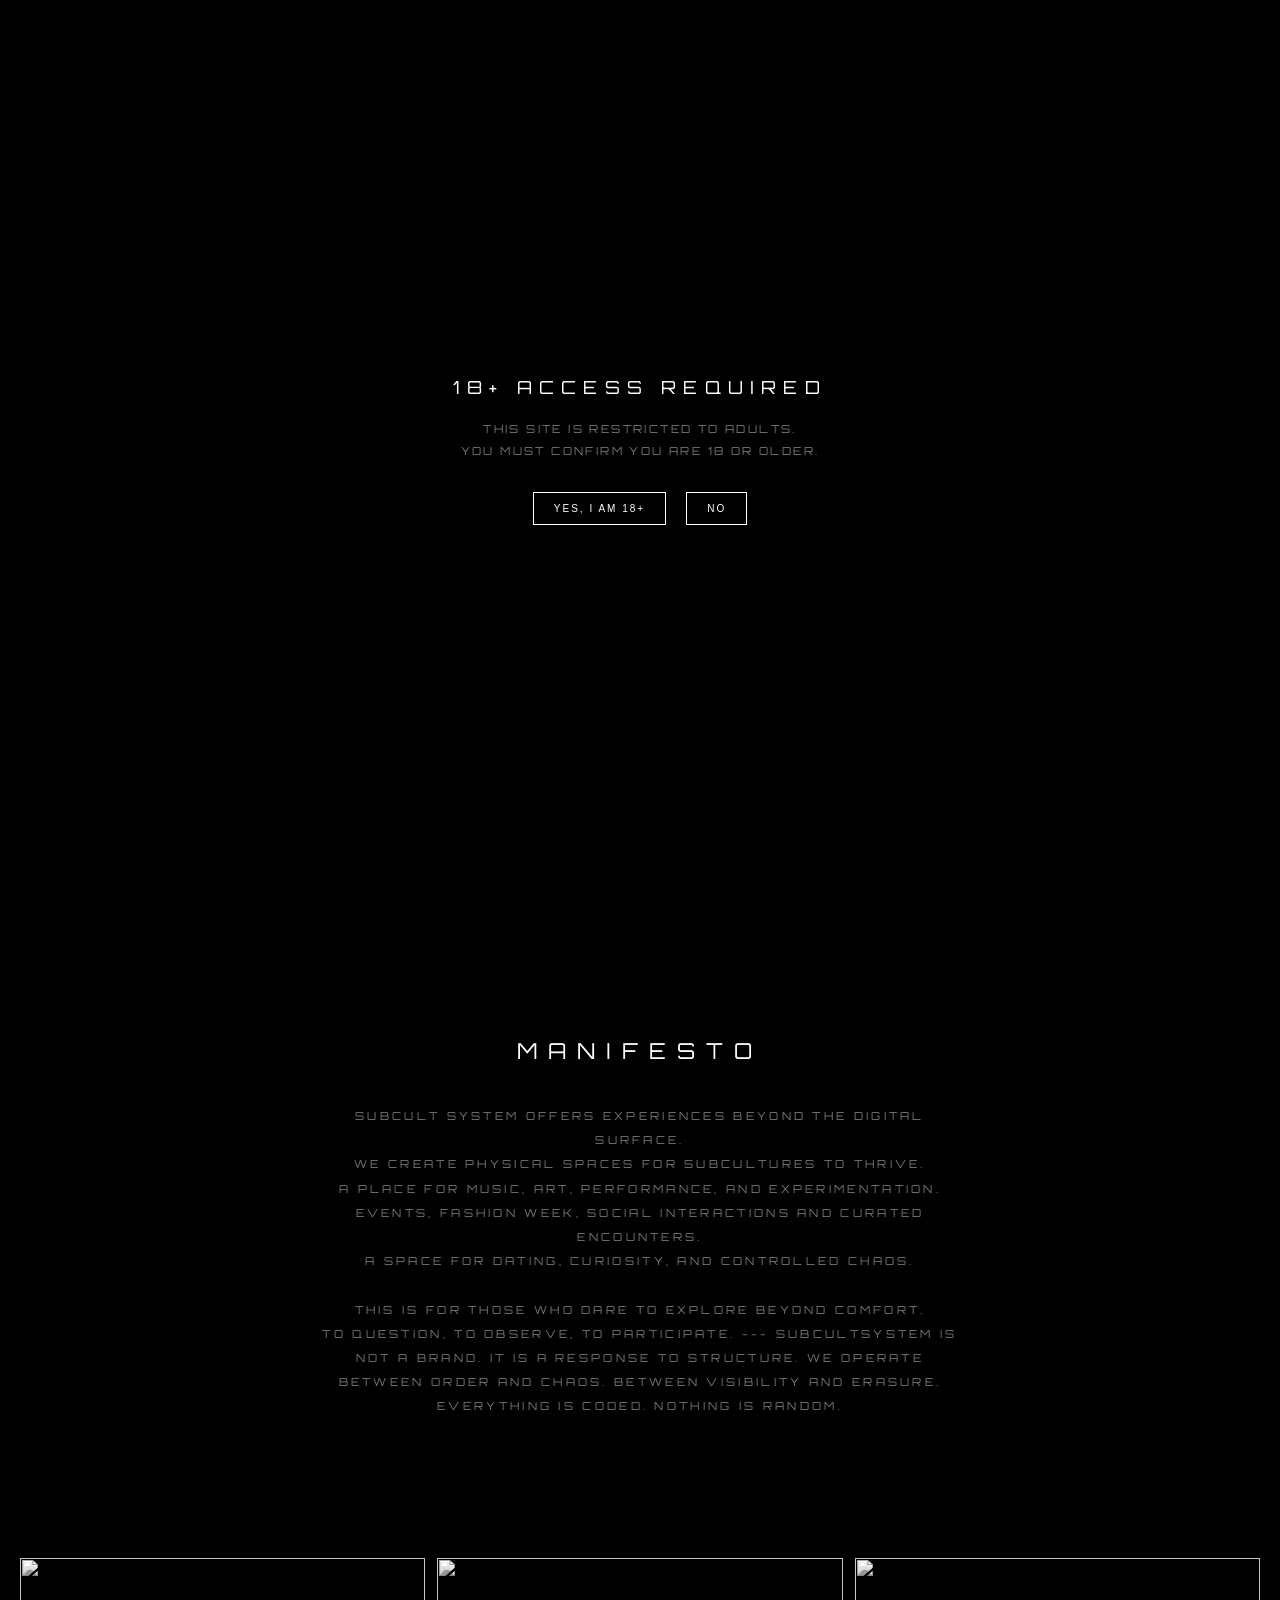
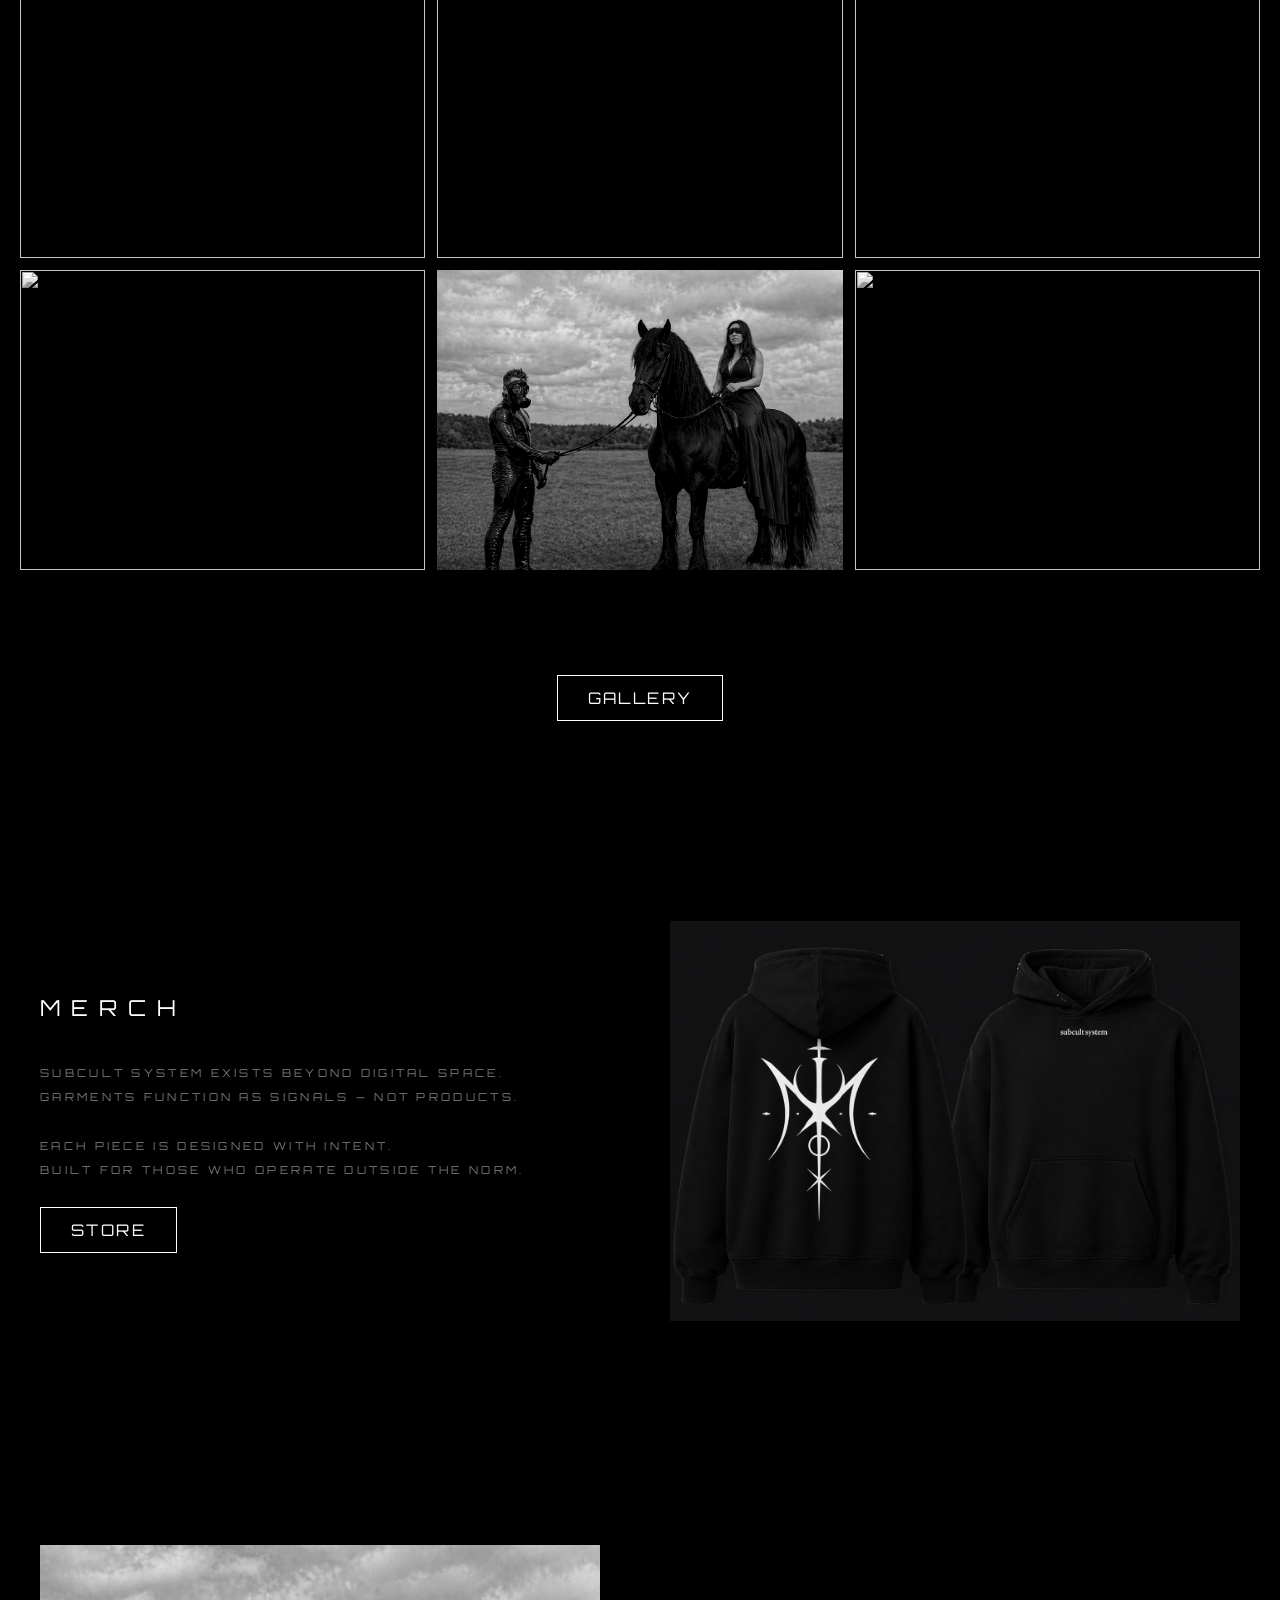
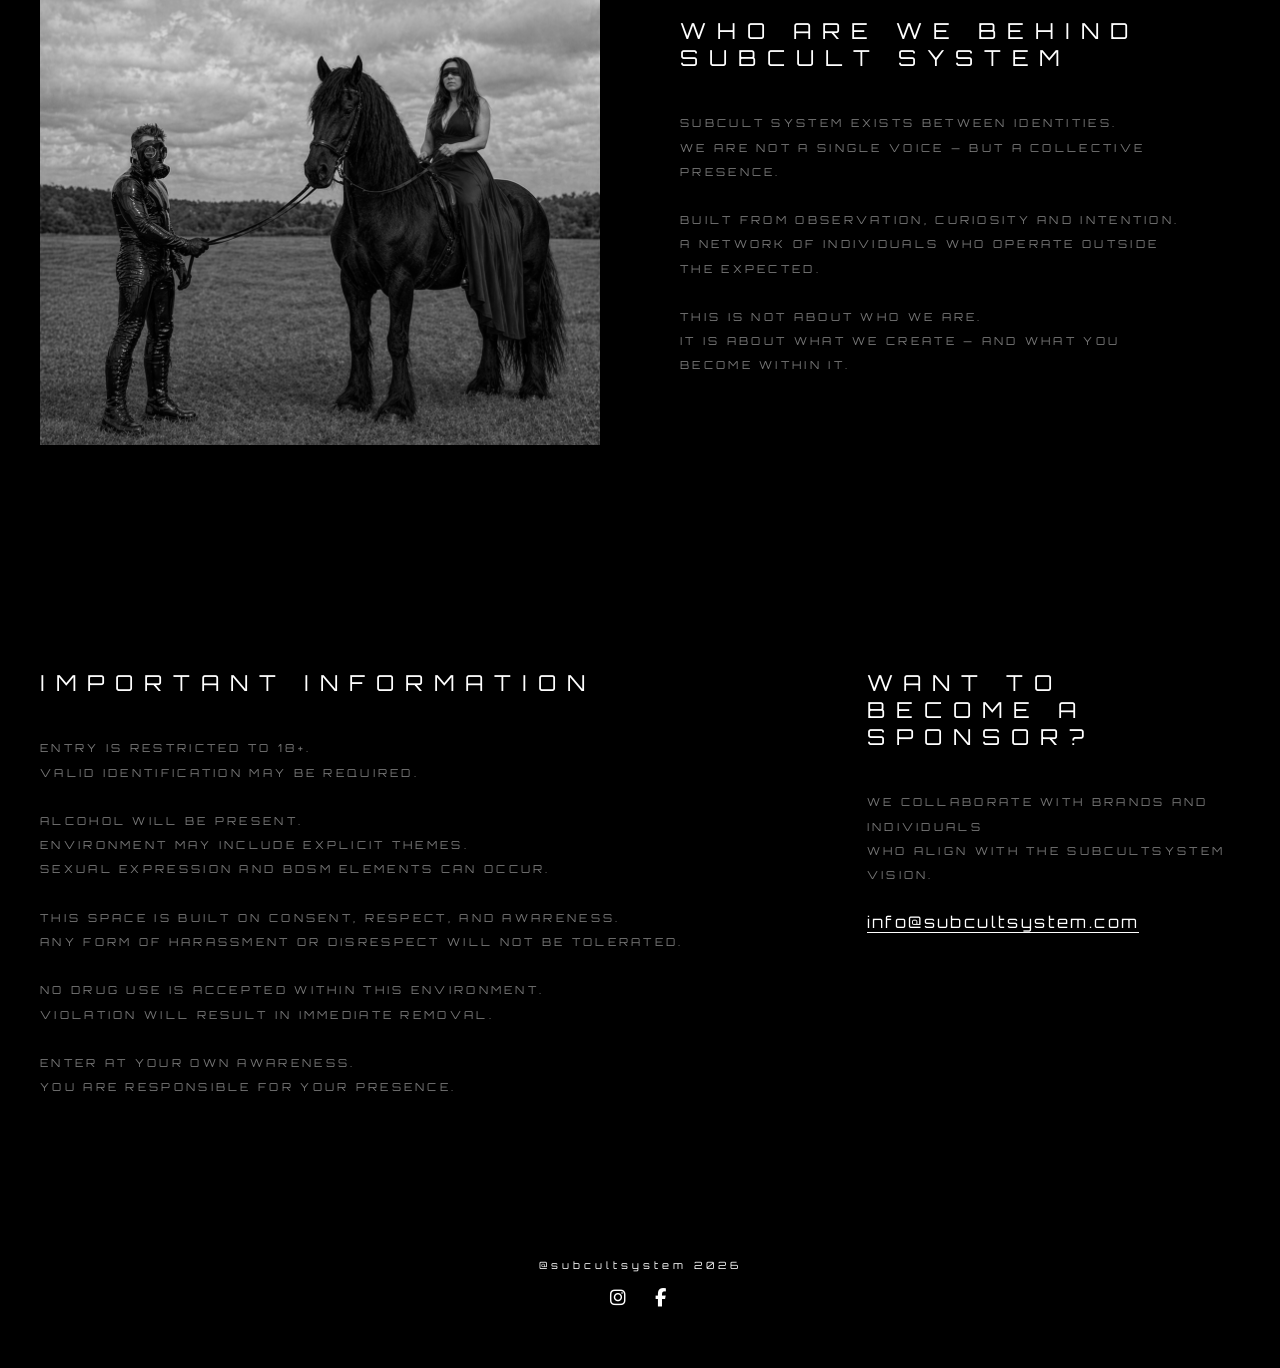
==== index.html @ 31791465 "ändring av knappar, lagt till join us formulär" ====
<!DOCTYPE html>
<html lang="sv">
<head>
    <meta charset="UTF-8">
    <meta name="viewport" content="width=device-width, initial-scale=1.0">
    <title>Subcult System</title>
    <link rel="stylesheet" href="style.css">
    <link href="https://fonts.googleapis.com/css2?family=Orbitron:wght@300;400;600&display=swap" rel="stylesheet">
    <link rel="stylesheet" href="https://cdnjs.cloudflare.com/ajax/libs/font-awesome/6.5.0/css/all.min.css">
</head>

<body>
<!-- AGE GATE -->
<div id="ageGate" class="age-gate">
    <div class="age-box">
        <h2>18+ ACCESS REQUIRED</h2>

        <p>
            THIS SITE IS RESTRICTED TO ADULTS.<br>
            YOU MUST CONFIRM YOU ARE 18 OR OLDER.
        </p>

        <div class="age-buttons">
            <button id="yesBtn">YES, I AM 18+</button>
            <button id="noBtn">NO</button>
        </div>
    </div>
</div>

<!-- BACKGROUND -->
<div class="grid-bg"></div>
<div class="noise"></div>
<div class="scanlines"></div>

<nav class="nav">
<a href="index.html" class="nav-left">SUBCULT SYSTEM</a>

    <div class="nav-right">
        <a href="calendar.html">CALENDAR</a>
        <a href="contact.html">CONTACT</a>
        <a href="joinus.html">JOIN US</a>
    </div>
</nav>

<!-- HERO -->
<section class="hero">
    <h1>SUBCULT SYSTEM</h1>
    <div class="line"></div>
    <p class="tagline">THE NORM IS THE SYSTEM</p>
</section>
    
<!-- GRID -->
<section class="grid">
    <div class="left">
        <div class="content">
            <h2>SUBCULT SYSTEM</h2>

            <p class="desc">
               WHAT IS SUBCULT SYSTEM?<br>
               SUBCULT SYSTEM IS AN INDEPENDENT SPACE BUILT FROM AN IDEA — NOT A BRAND.<br><br>

               IT STARTED AS A RESPONSE TO STRUCTURE, NORMS AND DIGITAL NOISE.<br>
               A PLACE FOR THOSE WHO SEE BEYOND THE SURFACE.<br><br>

               THIS SPACE IS FOR ANYONE WHO WANTS TO DISCOVER SOMETHING NEW,<br>
               FIND A COMMUNITY, OR EXPLORE WHO THEY ARE OUTSIDE THE SYSTEM.
            </p>
        </div>
    </div>
    <div class="right">
        <div class="content">

            <h2>SIGIL</h2>

            <div class="sigil">
                <img src="images/sigilram.png" alt="sigil">
            </div>

            <p class="desc">
                THE SIGIL REPRESENTS THE HIDDEN LAYER.<br>
                A MARK FOR THOSE WHO EXIST OUTSIDE<br>
                THE NORM AND BUILD ALTERNATE REALITIES.
            </p>

        </div>
    </div>
</section>

<!-- 🔥 MANIFESTO (FIXED) -->
<section class="manifesto">
    <div class="manifesto-content">

        <h2>MANIFESTO</h2>

        <p>
SUBCULT SYSTEM OFFERS EXPERIENCES BEYOND THE DIGITAL SURFACE.<br>
WE CREATE PHYSICAL SPACES FOR SUBCULTURES TO THRIVE.<br>
A PLACE FOR MUSIC, ART, PERFORMANCE, AND EXPERIMENTATION.<br>  
EVENTS, FASHION WEEK, SOCIAL INTERACTIONS AND CURATED ENCOUNTERS.<br> 
A SPACE FOR DATING, CURIOSITY, AND CONTROLLED CHAOS.<br> 
<br> 
THIS IS FOR THOSE WHO DARE TO EXPLORE BEYOND COMFORT.<br> 
TO QUESTION, TO OBSERVE, TO PARTICIPATE.

---

SUBCULTSYSTEM IS NOT A BRAND.
IT IS A RESPONSE TO STRUCTURE.

WE OPERATE BETWEEN ORDER AND CHAOS.
BETWEEN VISIBILITY AND ERASURE.
EVERYTHING IS CODED. NOTHING IS RANDOM.
        </p>

    </div>
</section>

<!-- 🔥 GALLERY (UNDER MANIFESTO) -->
<section class="gallery">
    <div class="img-box">
        <img src="images/rope.jpg" alt="">
    </div>

    <div class="img-box">
        <img src="images/redtunnel.jpg" alt="">
    </div>

    <div class="img-box">
        <img src="images/chain.jpg" alt="">
    </div>

        <div class="img-box">
        <img src="images/indoor.jpg" alt="">
    </div>

    <div class="img-box">
        <img src="images/horse.PNG" alt="">
    </div>

    <div class="img-box">
        <img src="images/hands.jpg" alt="">
    </div>
</section>

<div class="gallery-btn-wrapper">
    <a href="gallery.html" class="store-btn">GALLERY</a>
</div>

<section class="merch">
    <div class="merch-content">

        <!-- LEFT -->
        <div class="merch-text">
            <h2>MERCH</h2>

            <p>
                SUBCULT SYSTEM EXISTS BEYOND DIGITAL SPACE.<br>
                GARMENTS FUNCTION AS SIGNALS — NOT PRODUCTS.<br><br>

                EACH PIECE IS DESIGNED WITH INTENT.<br>
                BUILT FOR THOSE WHO OPERATE OUTSIDE THE NORM.
            </p>

            <a href="#" class="store-btn">STORE</a>
        </div>

        <!-- RIGHT -->
        <div class="merch-image">
            <img src="images/hoodie.png" alt="merch">
        </div>

    </div>
</section>

<section class="about">
    <div class="about-content">

        <!-- LEFT IMAGE -->
        <div class="about-image">
            <img src="images/horse.PNG" alt="about">
        </div>

        <!-- RIGHT TEXT -->
        <div class="about-text">
            <h2>WHO ARE WE BEHIND SUBCULT SYSTEM</h2>

            <p>
                SUBCULT SYSTEM EXISTS BETWEEN IDENTITIES.<br>
                WE ARE NOT A SINGLE VOICE — BUT A COLLECTIVE PRESENCE.<br><br>

                BUILT FROM OBSERVATION, CURIOSITY AND INTENTION.<br>
                A NETWORK OF INDIVIDUALS WHO OPERATE OUTSIDE THE EXPECTED.<br><br>

                THIS IS NOT ABOUT WHO WE ARE.<br>
                IT IS ABOUT WHAT WE CREATE — AND WHAT YOU BECOME WITHIN IT.
            </p>
        </div>

    </div>
</section>

<section class="info">
    <div class="info-wrapper">

        <!-- LEFT -->
        <div class="info-left">
            <h2>IMPORTANT INFORMATION</h2>

            <p>
                ENTRY IS RESTRICTED TO 18+.<br>
                VALID IDENTIFICATION MAY BE REQUIRED.<br><br>

                ALCOHOL WILL BE PRESENT.<br>
                ENVIRONMENT MAY INCLUDE EXPLICIT THEMES.<br>
                SEXUAL EXPRESSION AND BDSM ELEMENTS CAN OCCUR.<br><br>

                THIS SPACE IS BUILT ON CONSENT, RESPECT, AND AWARENESS.<br>
                ANY FORM OF HARASSMENT OR DISRESPECT WILL NOT BE TOLERATED.<br><br>

                NO DRUG USE IS ACCEPTED WITHIN THIS ENVIRONMENT.<br>
                VIOLATION WILL RESULT IN IMMEDIATE REMOVAL.<br><br>

                ENTER AT YOUR OWN AWARENESS.<br>
                YOU ARE RESPONSIBLE FOR YOUR PRESENCE.
            </p>
        </div>

        <!-- RIGHT -->
        <div class="info-right">
            <h2>WANT TO BECOME A SPONSOR?</h2>

            <p>
                WE COLLABORATE WITH BRANDS AND INDIVIDUALS<br>
                WHO ALIGN WITH THE SUBCULTSYSTEM VISION.
            </p>

            <a href="mailto:info@subcultsystem.com" class="sponsor-mail">
                info@subcultsystem.com
            </a>
        </div>

    </div>
</section>

<footer class="footer">
    <p>@subcultsystem 2026</p>

    <div class="socials">
        <a href="#" target="_blank">
            <i class="fab fa-instagram"></i>
        </a>
        <a href="#" target="_blank">
            <i class="fab fa-facebook-f"></i>
        </a>
    </div>
</footer>

<script src="script.js"></script>
</body>
</html>
---- style.css ----
* {
    margin: 0;
    padding: 0;
    box-sizing: border-box;
}

body {
    background: #000;
    color: #fff;
    font-family: 'Orbitron', sans-serif;
    letter-spacing: 0.15em;
    overflow-x: hidden;
}

.age-gate {
    position: fixed;
    inset: 0;
    background: #000;
    z-index: 999999;
    display: flex;
    justify-content: center;
    align-items: center;
}

.age-box {
    text-align: center;
    max-width: 420px;
}

.age-box h2 {
    font-size: 18px;
    letter-spacing: 0.4em;
    margin-bottom: 20px;
}

.age-box p {
    font-size: 11px;
    color: #777;
    line-height: 2;
    margin-bottom: 30px;
}

.age-buttons {
    display: flex;
    justify-content: center;
    gap: 20px;
}

.age-buttons button {
    background: none;
    border: 1px solid #fff;
    color: #fff;
    padding: 10px 20px;
    cursor: pointer;
    transition: 0.3s;
    font-size: 10px;
    letter-spacing: 0.2em;
}

.age-buttons button:hover {
    background: #fff;
    color: #000;
}

/* hidden state */
.age-gate.hidden {
    display: none;
}

/* =========================
   BACKGROUND GRID ANIMATION
========================= */
.grid-bg {
    position: fixed;
    top: 0;
    left: 0;
    width: 200%;
    height: 200%;
    background-image:
        linear-gradient(rgba(255,255,255,0.03) 1px, transparent 1px),
        linear-gradient(90deg, rgba(255,255,255,0.03) 1px, transparent 1px);
    background-size: 60px 60px;
    z-index: -3;
    animation: gridMove 20s linear infinite;
    opacity: 0.3;
}

@keyframes gridMove {
    from { transform: translate(0,0); }
    to { transform: translate(-60px,-60px); }
}

/* =========================
   NOISE + SCANLINES
========================= */
.noise {
    position: fixed;
    top: 0;
    left: 0;
    width: 100%;
    height: 100%;
    pointer-events: none;
    z-index: 999;
    background-image: url("https://www.transparenttextures.com/patterns/noise.png");
    opacity: 0.05;
    animation: noiseMove 0.2s infinite;
}

@keyframes noiseMove {
    0% { transform: translate(0,0); }
    50% { transform: translate(-1%,1%); }
    100% { transform: translate(0,0); }
}

.scanlines {
    position: fixed;
    top: 0;
    left: 0;
    width: 100%;
    height: 100%;
    pointer-events: none;
    z-index: 998;
    background: repeating-linear-gradient(
        to bottom,
        rgba(255,255,255,0.03),
        rgba(255,255,255,0.03) 1px,
        transparent 1px,
        transparent 3px
    );
    opacity: 0.2;
}

/* =========================
   HERO
========================= */
.hero {
    text-align: center;
    padding: 120px 20px 80px;
}

.hero h1 {
    font-size: 48px;
    font-weight: 400;
    letter-spacing: 0.4em;
}

.line {
    width: 200px;
    height: 1px;
    background: #aaa;
    margin: 20px auto;
    position: relative;
}

.line::after {
    content: "";
    width: 2px;
    height: 10px;
    background: #aaa;
    position: absolute;
    left: 50%;
    top: 100%;
    transform: translateX(-50%);
}

.tagline {
    font-size: 12px;
    color: #aaa;
    letter-spacing: 0.4em;
}

/* =========================
   GRID (FIXED)
========================= */
.grid {
    display: grid;
    grid-template-columns: 1fr 1fr;
    border-top: none;
    min-height: 600px;
}

.left, .right {
    padding: 80px 60px;
    border-right: none;
    display: flex;
    justify-content: center;
    align-items: center;
    transition: all 0.4s ease;
}

/* =========================
   CONTENT
========================= */
.content {
    text-align: center;
    max-width: 420px;
}

h2 {
    font-size: 28px;
    font-weight: 400;
    letter-spacing: 0.4em;
    margin-bottom: 30px;
}

.sigil {
    display: flex;
    justify-content: center;
    margin: 40px 0;
}

.sigil img {
    max-width: 250px;
    filter: brightness(1.2);
}

.desc {
    font-size: 11px;
    color: #777;
    line-height: 2;
    letter-spacing: 0.3em;
    margin-top: 40px;
}

/* =========================
   MANIFESTO
========================= */
.manifesto {
    text-align: center;
    padding: 120px 20px;
    border-top: none;
    border-bottom: none;
    display: flex;
    justify-content: center;
    align-items: center;
}

.manifesto-content {
    max-width: 650px;
}

.manifesto h2 {
    font-size: 22px;
    letter-spacing: 0.5em;
    margin-bottom: 40px;
}

.manifesto p {
    font-size: 11px;
    color: #777;
    line-height: 2.2;
    letter-spacing: 0.3em;
}

/* =========================
   GALLERY
========================= */
.gallery {
    display: grid;
    grid-template-columns: repeat(3, 1fr);
    gap: 12px;
    background: #000;
    padding: 20px;
}

.img-box {
    height: 300px;
    overflow: hidden;
}

.img-box img {
    width: 100%;
    height: 100%;
    object-fit: cover;
    display: block;
    filter: grayscale(100%) contrast(1.1);
    transition: 0.5s ease;
}

.img-box:hover img {
    transform: scale(1.05);
    filter: grayscale(0%);
}

/* =========================
   FOOTER
========================= */
.footer {
    text-align: center;
    padding: 60px 20px;
    font-size: 10px;
    color: #fff;
    letter-spacing: 0.4em;
    border-top: none;
}

footer {
    padding: 20px;
    background: #000;
    border-top: none;
}

.socials {
    margin-top: 15px;
    display: flex;
    justify-content: center;
    gap: 25px;
}

.socials a {
    color: #fff;
    font-size: 18px;
    transition: 0.3s;
}

.socials a:hover {
    opacity: 0.6;
}

/* =========================
   NAVBAR
========================= */
.nav {
    position: fixed;
    top: 0;
    width: 100%;
    padding: 20px 40px;
    display: flex;
    justify-content: space-between;
    align-items: center;
    background: rgba(0,0,0,0.6);
    backdrop-filter: blur(8px);
    border-bottom: none;
    z-index: 1000;
}


.nav-left {
    font-size: 10px;
    color: #666;
    letter-spacing: 0.4em;
    text-decoration: none;
    cursor: pointer;
}

.nav-right {
    display: flex;
    gap: 30px;
}

.nav-right a {
    font-size: 10px;
    color: #aaa;
    text-decoration: none;
    letter-spacing: 0.3em;
    transition: 0.3s ease;
}

.nav-right a:hover {
    color: #fff;
}

/* =========================
   MERCH
========================= */
.merch {
    padding: 100px 40px;
    border-top: none;
}

.merch-content {
    display: grid;
    grid-template-columns: 1fr 1fr;
    gap: 60px;
    align-items: center;
}

.join-btn {
    display: inline-block;
    padding: 12px 30px;
    border: 1px solid #fff;
    color: #fff;
    text-decoration: none;
    transition: 0.3s;
    background: transparent;
    cursor: pointer;
    font-size: 10px;
    letter-spacing: 0.3em;
    margin-top: 25px;
}

.join-btn:hover {
    background: #fff;
    color: #000;
}

.merch-image img {
    width: 100%;
    height: 400px;
    object-fit: cover;
}

.store-btn {
    display: inline-block;
    padding: 12px 30px;
    border: 1px solid #fff;
    color: #fff;
    text-decoration: none;
    transition: 0.3s;
}
.store-btn {
    margin-top: 25px;
}

.store-btn:hover {
    background: #fff;
    color: #000;
}

/* =========================
   INFO
========================= */
.info {
    padding: 100px 40px;
    border-top: none;
}

.info-wrapper {
    display: grid;
    grid-template-columns: 2fr 1fr;
    gap: 80px;
}

.sponsor-mail {
    color: #fff;
    text-decoration: none;
    border-bottom: 1px solid #fff;
}

.sponsor-mail {
    display: inline-block;
    margin-top: 25px;
}

/* =========================
   UNIFIED TYPOGRAPHY (MANIFESTO STYLE)
========================= */

.merch h2,
.info h2 {
    font-size: 22px;
    letter-spacing: 0.5em;
    margin-bottom: 40px;
    font-weight: 400;
}

.merch p,
.info p,
.info-left p,
.info-right p {
    font-size: 11px;
    color: #777;
    line-height: 2.2;
    letter-spacing: 0.3em;
}

.calendar-section {
    padding: 70px 20px; /* mindre padding */
    text-align: center;
}

.calendar-header {
    display: flex;
    justify-content: center;
    align-items: center;
    gap: 25px; /* mindre gap */
    margin-bottom: 25px;
}

.calendar-header h2 {
    font-size: 18px; /* mindre rubrik */
    letter-spacing: 0.4em;
}

.calendar-header button {
    background: none;
    border: 1px solid #fff;
    color: #fff;
    padding: 6px 10px; /* mindre knapp */
    cursor: pointer;
    font-size: 10px;
    transition: 0.3s;
}

.calendar-header button:hover {
    background: #fff;
    color: #000;
}

.calendar-grid {
    display: grid;
    grid-template-columns: repeat(7, 1fr);
    gap: 6px; /* tajtare grid */
    max-width: 700px;
    margin: 0 auto;
}

.day {
    padding: 12px; /* mindre rutor */
    border: 1px solid #111;
    cursor: pointer;
    transition: 0.3s;
    font-size: 11px;
}

.day:hover {
    background: #111;
}

.day.event {
    border: 1px solid #fff;
}

.event-panel {
    padding: 50px 20px; /* mindre panel */
    text-align: center;
    max-width: 500px;
    margin: 40px auto 0;
}

.event-panel h2 {
    font-size: 18px;
    margin-bottom: 15px;
    letter-spacing: 0.4em;
}

.event-panel p {
    color: #777;
    font-size: 11px;
    line-height: 2;
    margin-bottom: 20px;
}

.gallery-btn-wrapper {
    text-align: center;
    margin: 60px 0 100px;
}

.gallery-btn {
    display: inline-block;
    padding: 12px 40px;
    border: 1px solid #fff;
    color: #fff;
    text-decoration: none;
    font-size: 10px;
    letter-spacing: 0.4em;
    transition: 0.3s;
}

.gallery-btn:hover {
    background: #fff;
    color: #000;
}

.about {
    padding: 120px 40px;
}

.about-content {
    display: grid;
    grid-template-columns: 1fr 1fr;
    gap: 80px;
    align-items: center;
}

/* IMAGE */
.about-image img {
    width: 100%;
    height: 500px;
    object-fit: cover;
    filter: grayscale(100%);
}

/* TEXT */
.about-text {
    max-width: 500px;
}

.about-text h2 {
    font-size: 22px;
    letter-spacing: 0.5em;
    margin-bottom: 40px;
    font-weight: 400;
}

.about-text p {
    font-size: 11px;
    color: #777;
    line-height: 2.2;
    letter-spacing: 0.3em;
}

.contact {
    padding: 120px 20px;
    display: flex;
    justify-content: center;
}

.contact-wrapper {
    width: 100%;
    max-width: 900px;
    display: grid;
    grid-template-columns: 1fr 1fr;
    gap: 80px;
    align-items: start;
}

.contact h2 {
    font-size: 22px;
    letter-spacing: 0.5em;
    margin-bottom: 40px;
    font-weight: 400;
}

.contact p {
    font-size: 11px;
    color: #777;
    line-height: 2.2;
    letter-spacing: 0.3em;
}

.contact .mail {
    margin-top: 40px;
    color: #fff;
    border-bottom: 1px solid #fff;
    display: inline-block;
}
.contact-right {
    padding-left: 120px;
}

@media (max-width: 768px) {
    .contact-wrapper {
        grid-template-columns: 1fr;
        gap: 50px;
    }
}

.join {
    padding: 120px 40px;
    display: flex;
    justify-content: center;
}

.join-wrapper {
    width: 100%;
    max-width: 900px;
    display: grid;
    grid-template-columns: 1fr 1fr;
    gap: 80px;
    align-items: start;
}

.join h2 {
    font-size: 22px;
    letter-spacing: 0.5em;
    margin-bottom: 40px;
    font-weight: 400;
}

.join p {
    font-size: 11px;
    color: #777;
    line-height: 2.2;
    letter-spacing: 0.3em;
}


@media (max-width: 768px) {
    .join-wrapper {
        grid-template-columns: 1fr;
        gap: 50px;
    }
}

.modal {
    display: none;
    position: fixed;
    inset: 0;
    background: rgba(0,0,0,0.9);
    justify-content: center;
    align-items: center;
    z-index: 99999;
}


.modal-box {
    width: 420px;
    padding: 40px;
    border: 1px solid #fff;
    background: #000;
    text-align: center;
}

.modal-box h2 {
    font-size: 18px;
    margin-bottom: 20px;
    letter-spacing: 0.3em;
}

.modal-box input,
.modal-box textarea {
    width: 100%;
    margin: 10px 0;
    padding: 10px;
    background: transparent;
    border: 1px solid #333;
    color: #fff;
    font-family: inherit;
}

.modal-input {
    width: 100%;
    margin: 10px 0;
    padding: 10px;
    background: transparent;
    border: 1px solid #333;
    color: #fff;
    font-family: inherit;
    font-size: 10px;
    letter-spacing: 0.2em;
}

.send-btn,
.close-btn {
    margin-top: 10px;
    padding: 10px 20px;
    border: 1px solid #fff;
    background: none;
    color: #fff;
    cursor: pointer;
    transition: 0.3s;
}

.send-btn:hover,
.close-btn:hover {
    background: #fff;
    color: #000;
}
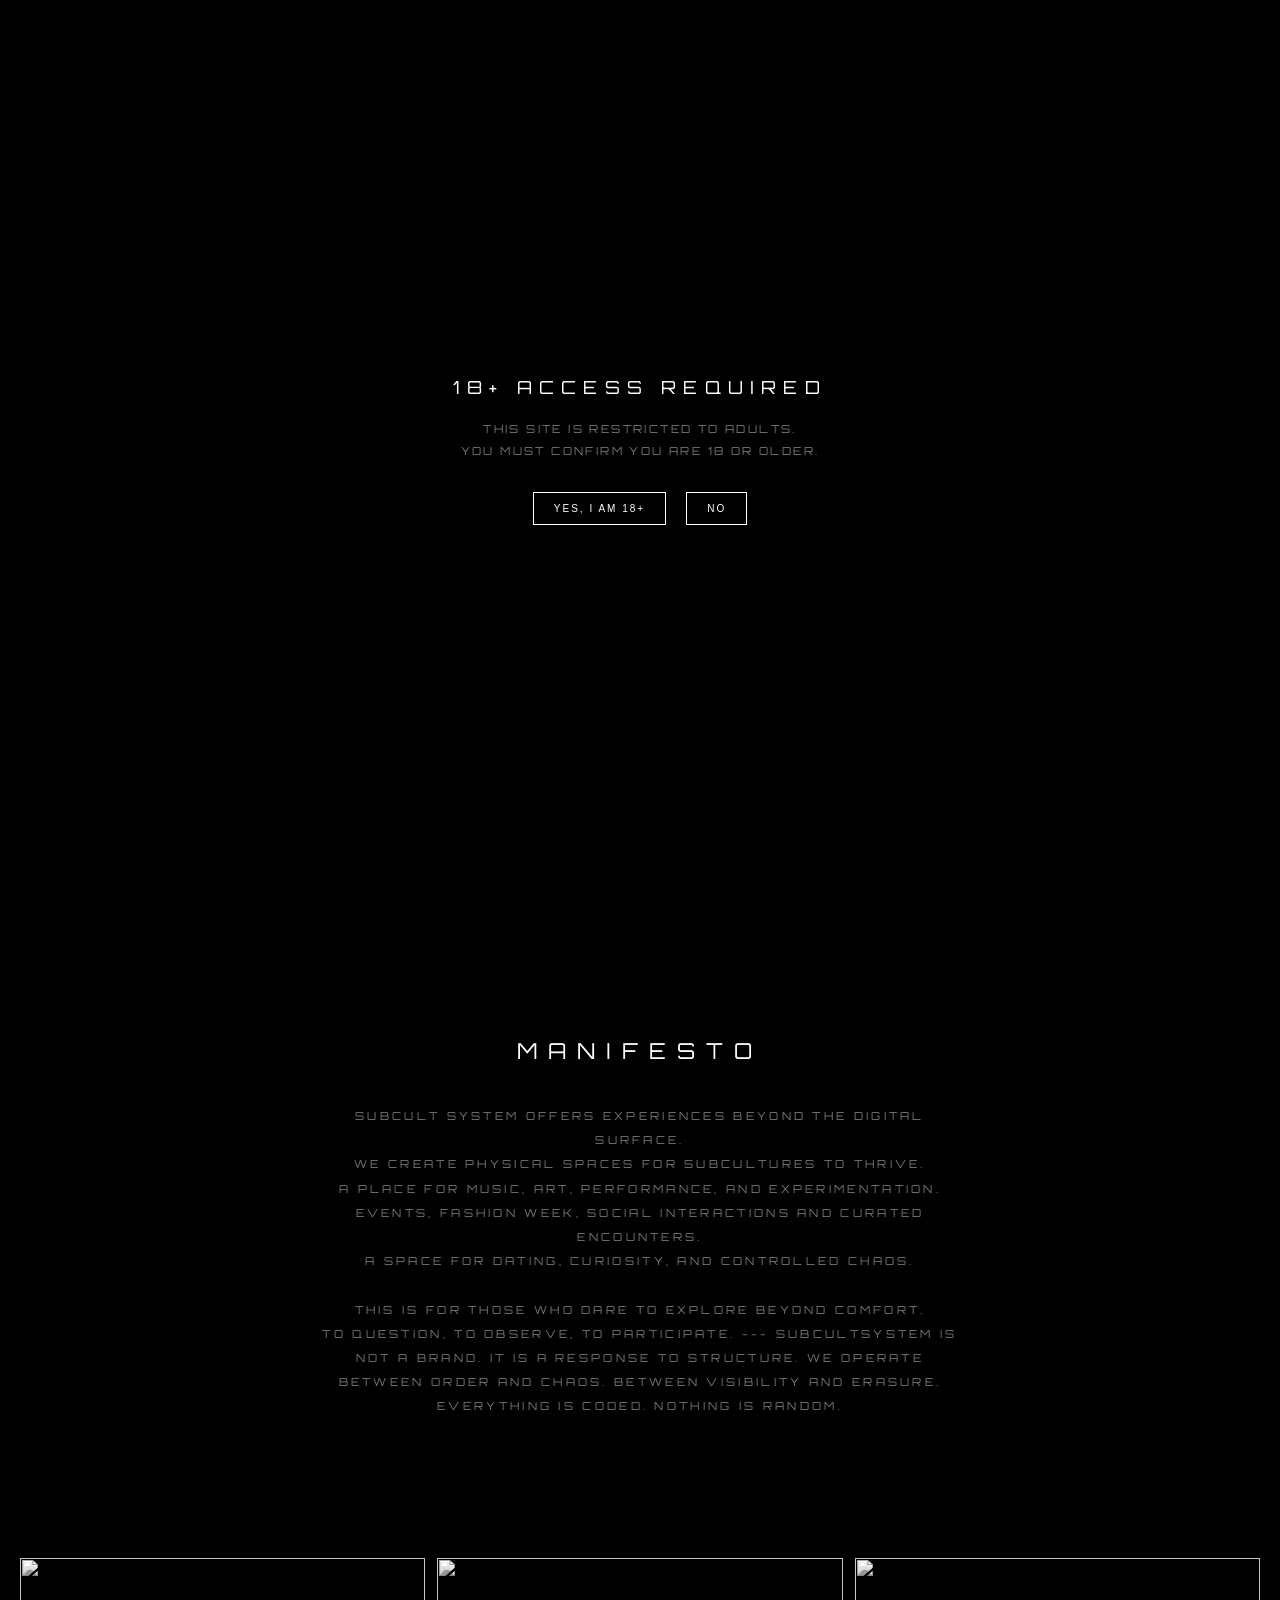
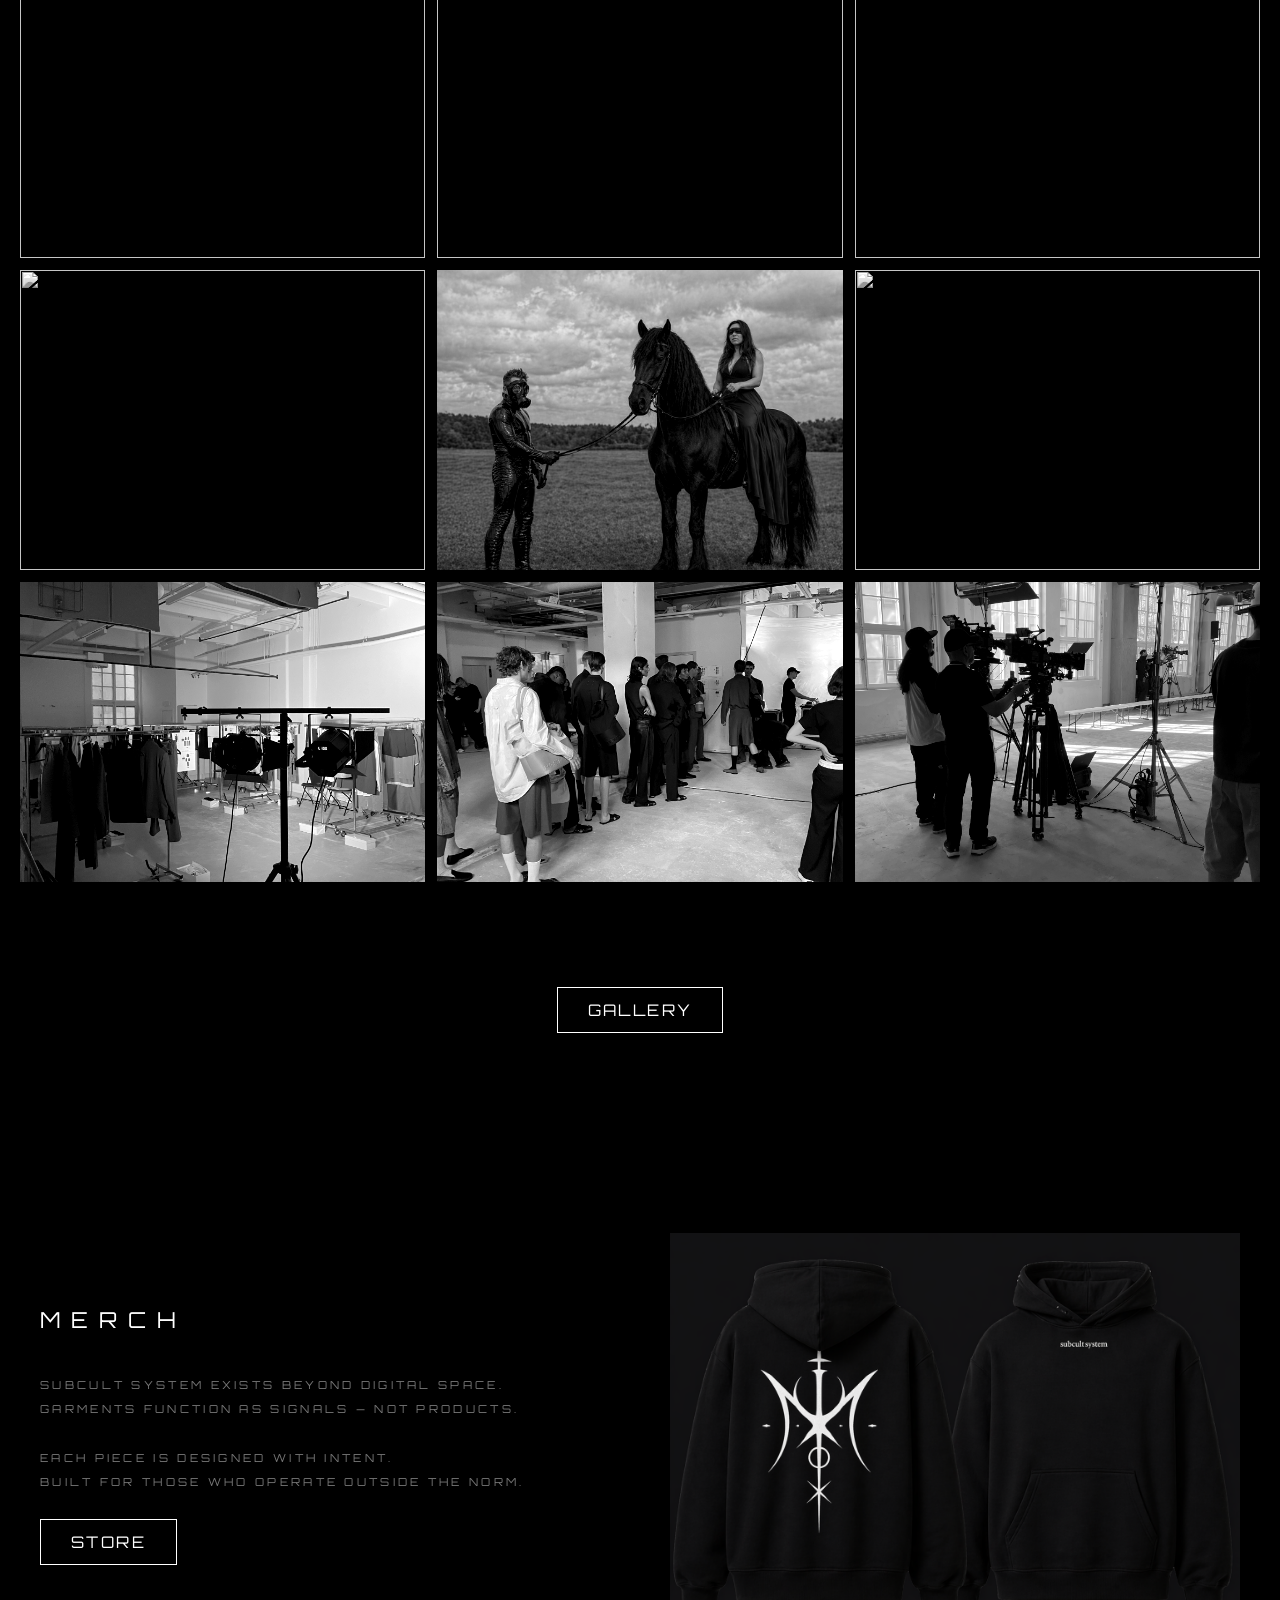
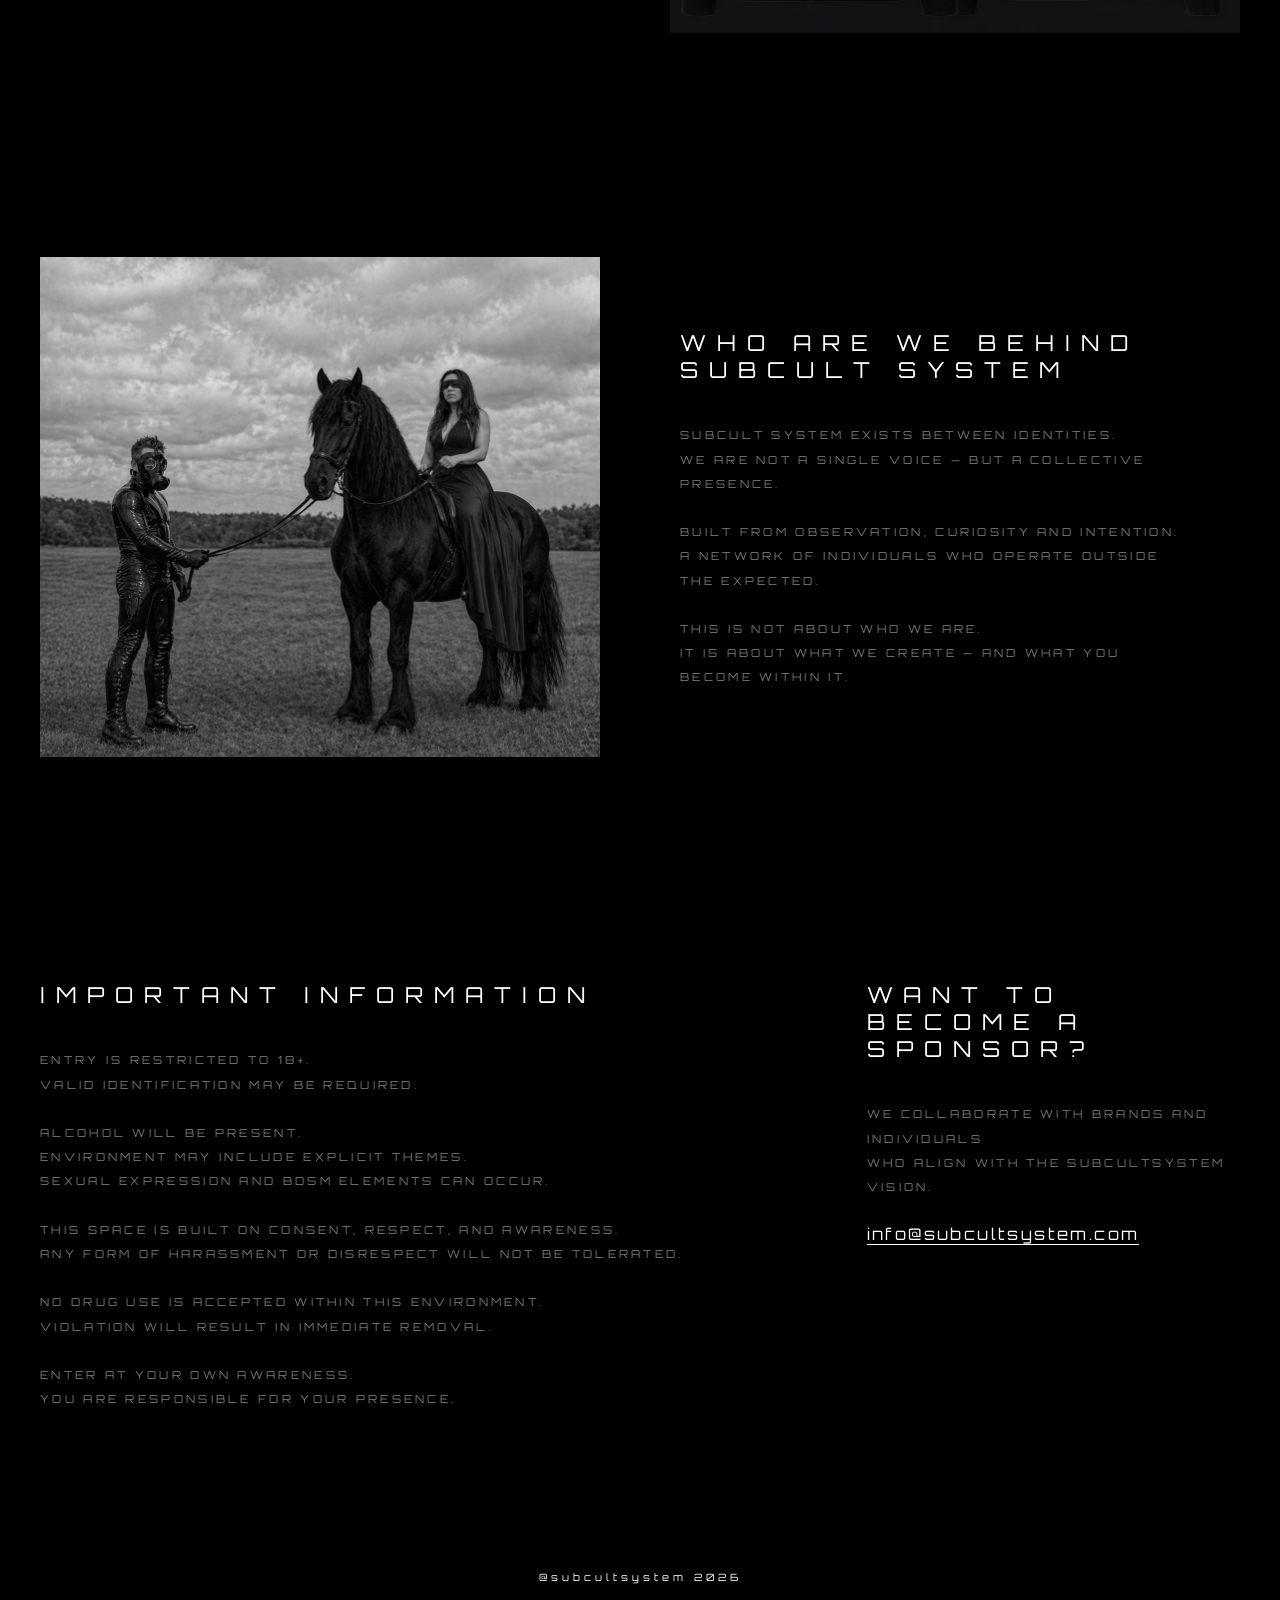
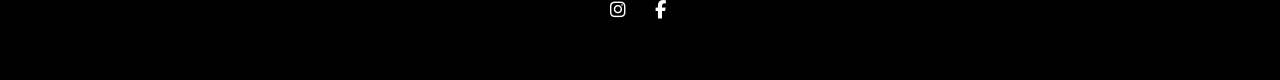
==== commit 4f4be508: "la till tre bilder på landing page" ====
--- a/index.html
+++ b/index.html
@@ -33,7 +33,10 @@
 <div class="scanlines"></div>
 
 <nav class="nav">
-<a href="index.html" class="nav-left">SUBCULT SYSTEM</a>
+<a href="index.html" class="nav-left">
+    <img src="images/logo.jpg" alt="logo" class="nav-logo">
+    SUBCULT SYSTEM
+</a>
 
     <div class="nav-right">
         <a href="calendar.html">CALENDAR</a>
@@ -129,7 +132,7 @@
         <img src="images/chain.jpg" alt="">
     </div>
 
-        <div class="img-box">
+    <div class="img-box">
         <img src="images/indoor.jpg" alt="">
     </div>
 
@@ -139,6 +142,17 @@
 
     <div class="img-box">
         <img src="images/hands.jpg" alt="">
+    </div>
+     <div class="img-box">
+        <img src="images/fashion.JPG" alt="">
+    </div>
+
+    <div class="img-box">
+        <img src="images/fashionmodels.JPG" alt="">
+    </div>
+
+    <div class="img-box">
+        <img src="images/fashioncameramen.JPG" alt="">
     </div>
 </section>
 
@@ -161,7 +175,7 @@
                 BUILT FOR THOSE WHO OPERATE OUTSIDE THE NORM.
             </p>
 
-            <a href="#" class="store-btn">STORE</a>
+            <a href="store.html" class="store-btn">STORE</a>
         </div>
 
         <!-- RIGHT -->
--- a/style.css
+++ b/style.css
@@ -334,13 +334,23 @@
     z-index: 1000;
 }
 
-
 .nav-left {
+    display: flex;
+    align-items: center;
+    gap: 10px;
     font-size: 10px;
     color: #666;
     letter-spacing: 0.4em;
     text-decoration: none;
     cursor: pointer;
+    white-space: nowrap;
+}
+
+.nav-logo {
+    width: 40px;
+    height: 40px;
+    object-fit: contain;
+    opacity: 0.8;
 }
 
 .nav-right {
@@ -731,6 +741,28 @@
     letter-spacing: 0.2em;
 }
 
+.modal-title h2 {
+    margin: 0;
+    line-height: 1;
+}
+
+.modal-title {
+    display: flex;
+    align-items: center;
+    justify-content: center;
+    flex-direction: row;
+    gap: 10px;
+    margin-bottom: 20px;
+    line-height: 1;
+}
+
+.modal-logo {
+    width: 50px;
+    height: 50px;
+    object-fit: contain;
+    opacity: 0.8;
+}
+
 .send-btn,
 .close-btn {
     margin-top: 10px;
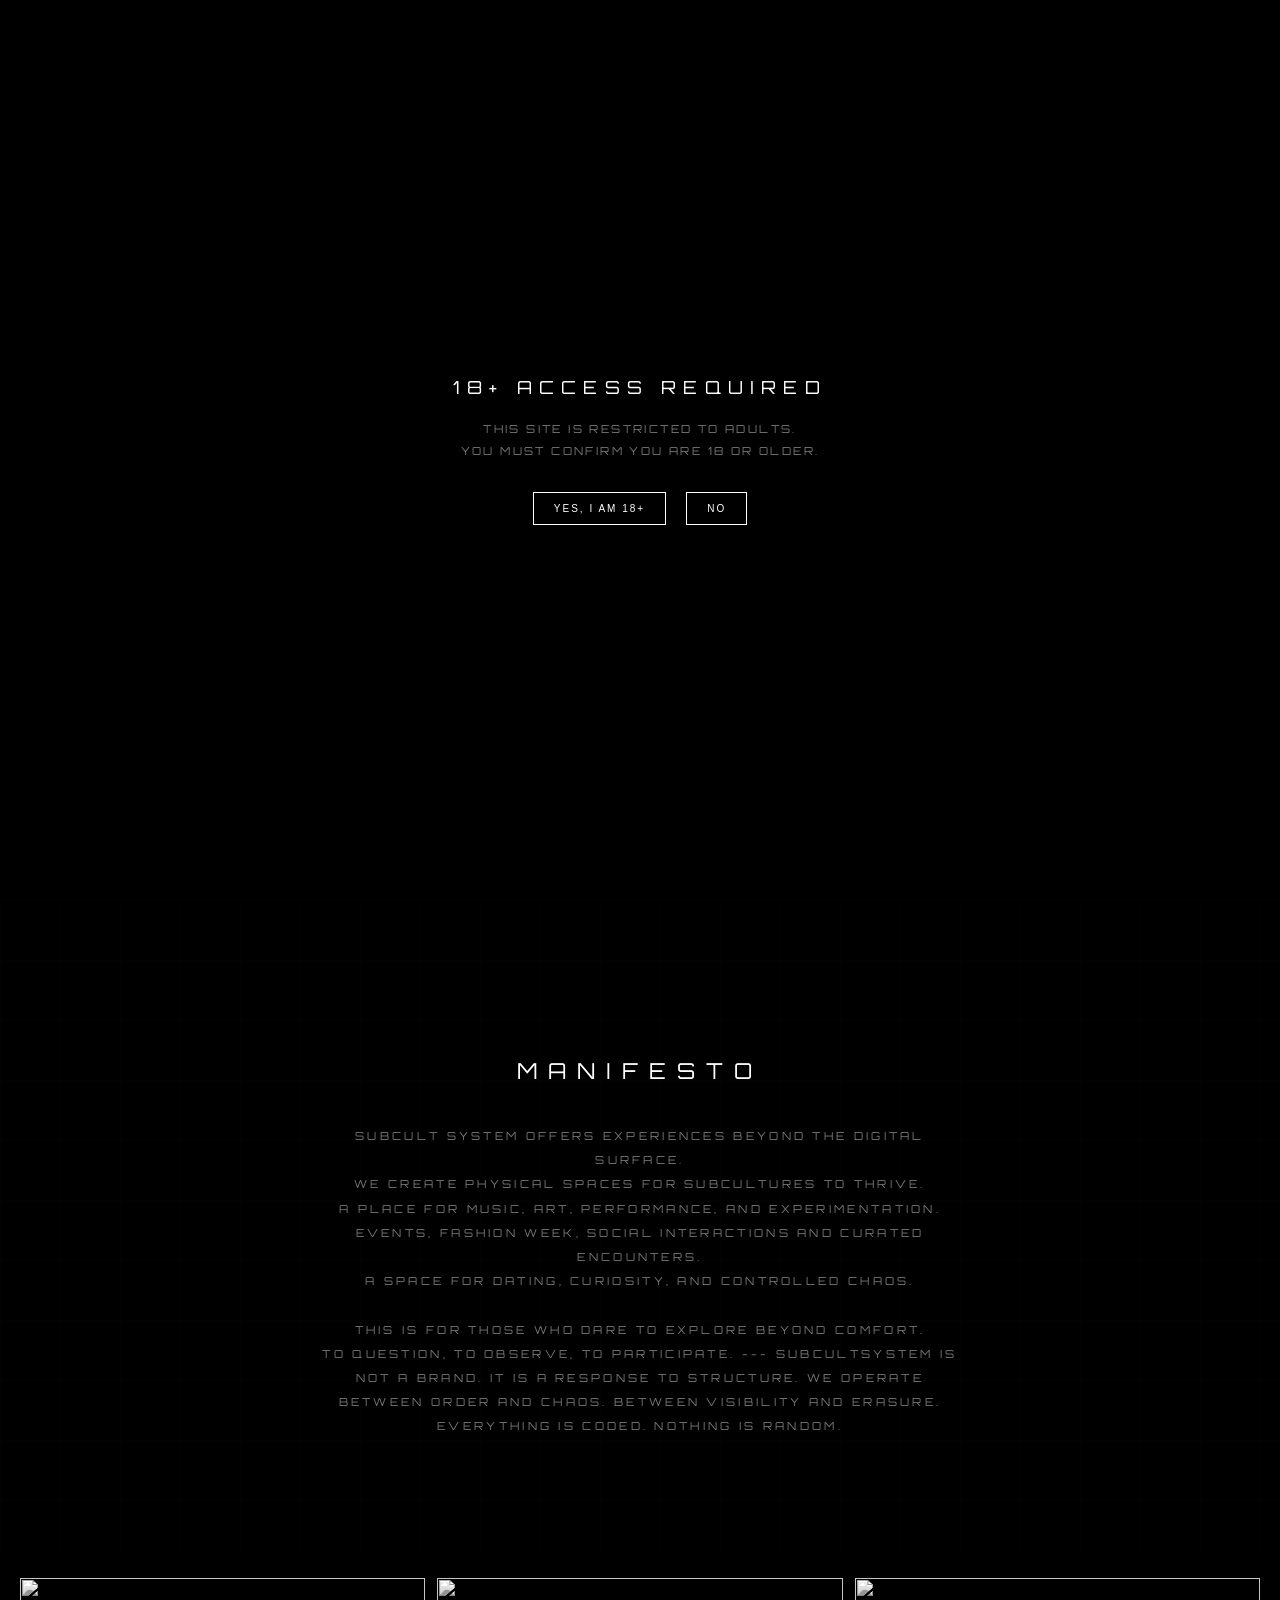
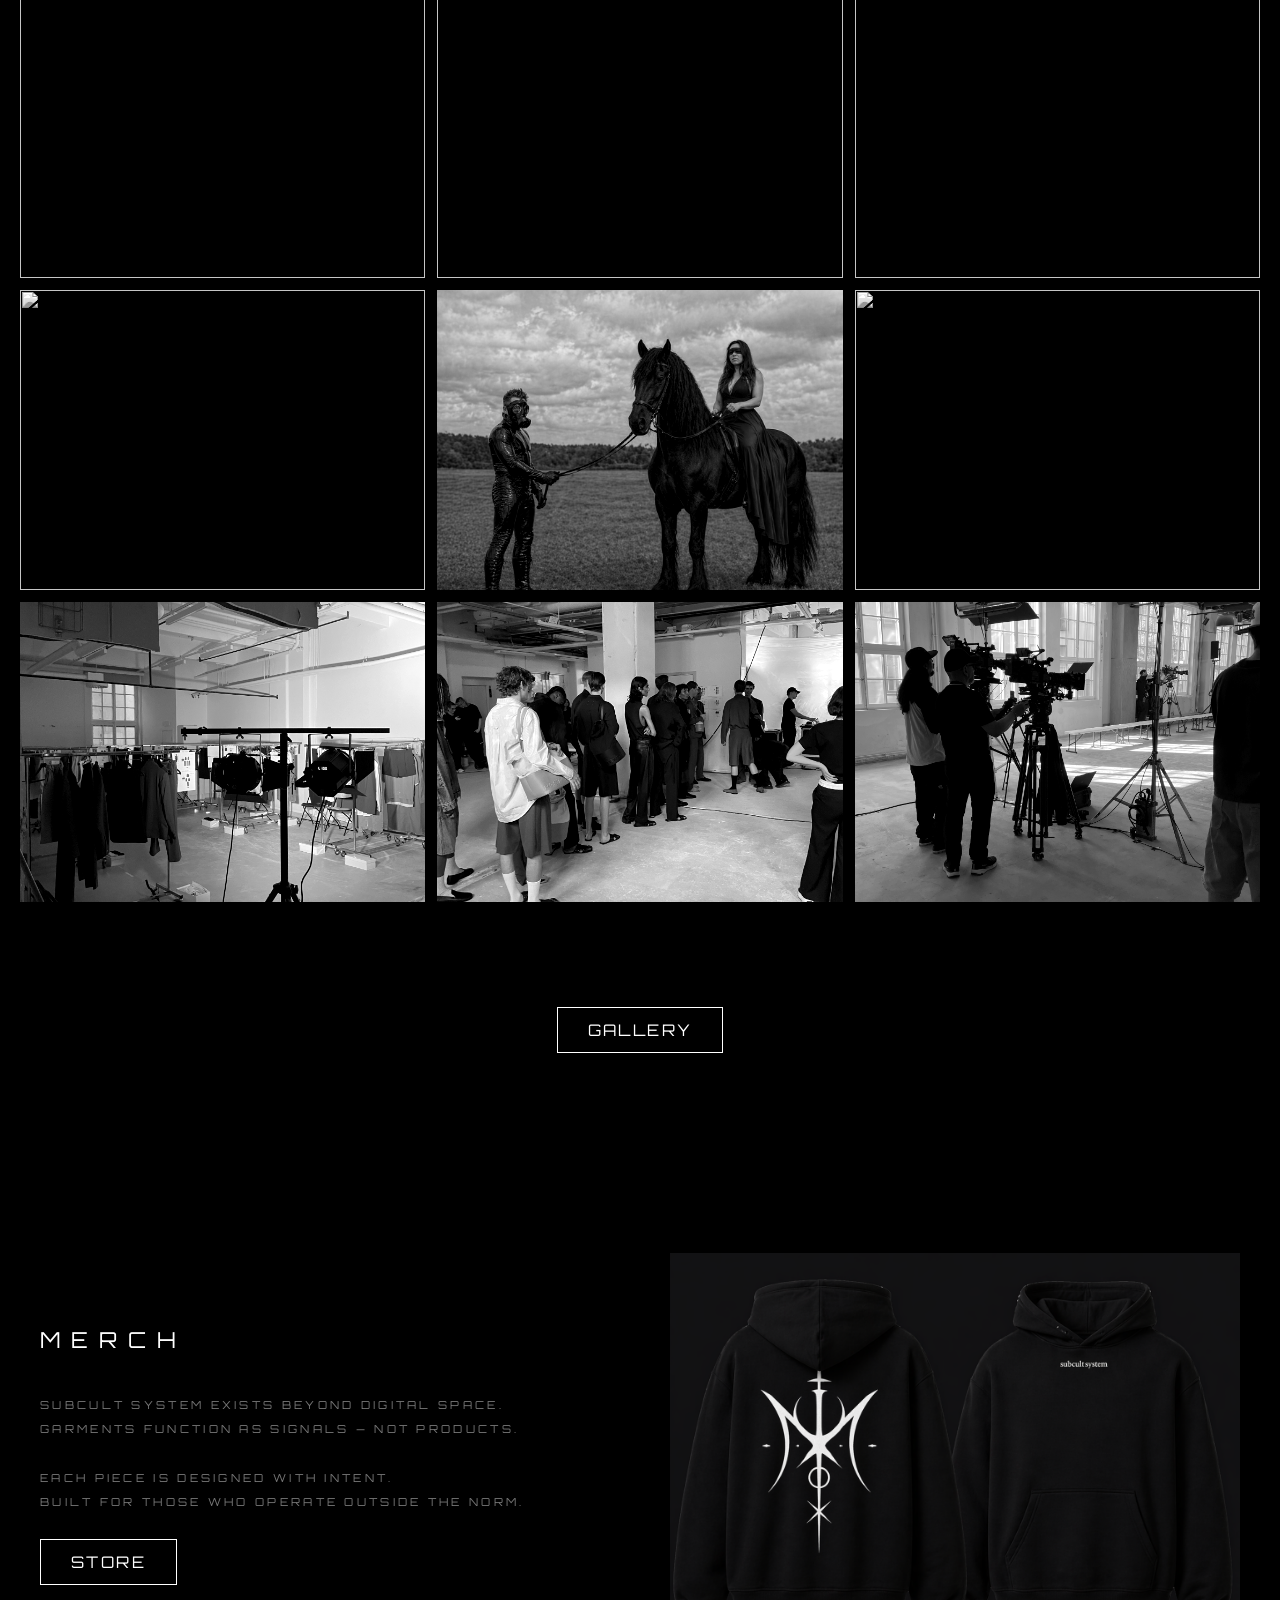
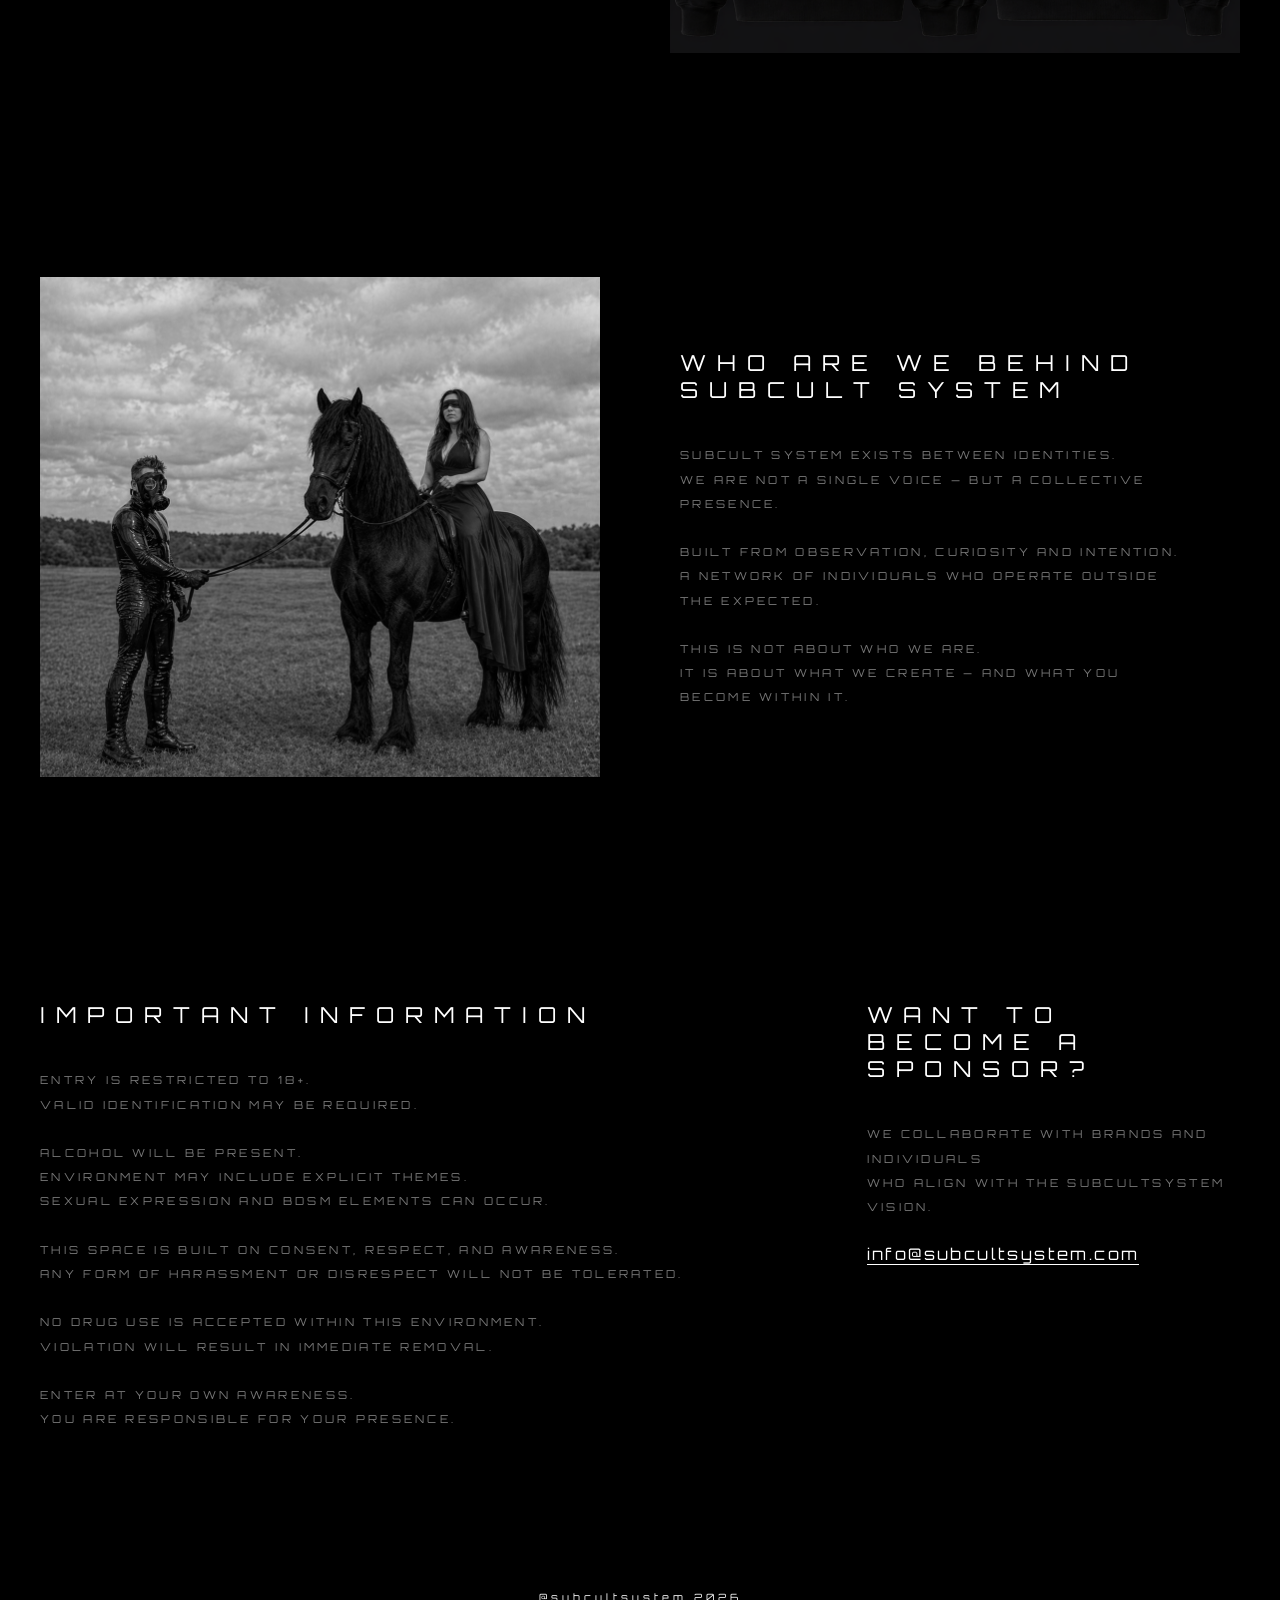
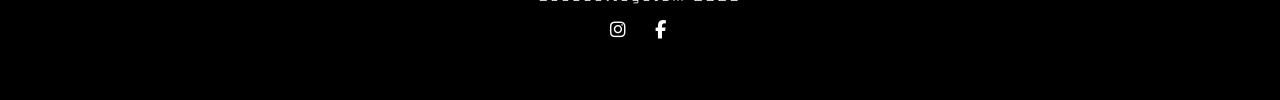
==== commit c6cc8516: "sigil utan ram" ====
--- a/index.html
+++ b/index.html
@@ -38,6 +38,12 @@
     SUBCULT SYSTEM
 </a>
 
+<div class="hamburger" id="hamburger">
+    <span></span>
+    <span></span>
+    <span></span>
+</div>
+
     <div class="nav-right">
         <a href="calendar.html">CALENDAR</a>
         <a href="contact.html">CONTACT</a>
@@ -76,7 +82,7 @@
             <h2>SIGIL</h2>
 
             <div class="sigil">
-                <img src="images/sigilram.png" alt="sigil">
+                <img src="images/logo.jpg" alt="sigil">
             </div>
 
             <p class="desc">
--- a/style.css
+++ b/style.css
@@ -778,4 +778,163 @@
 .close-btn:hover {
     background: #fff;
     color: #000;
+}
+
+/* =========================
+   MOBILE FIX
+========================= */
+
+@media (max-width: 768px) {
+
+    /* NAV */
+    .nav {
+        padding: 15px 20px;
+        flex-direction: column;
+        gap: 15px;
+    }
+
+    .nav-right {
+        flex-wrap: wrap;
+        justify-content: center;
+        gap: 15px;
+    }
+
+    /* HERO */
+    .hero {
+        padding: 100px 20px 60px;
+    }
+
+    .hero h1 {
+        font-size: 28px;
+    }
+
+    /* GRID */
+    .grid {
+        grid-template-columns: 1fr;
+    }
+
+    .left, .right {
+        padding: 50px 20px;
+    }
+
+    /* MERCH */
+    .merch-content {
+        grid-template-columns: 1fr;
+        gap: 40px;
+    }
+
+    /* INFO */
+    .info-wrapper {
+        grid-template-columns: 1fr;
+        gap: 50px;
+    }
+
+    /* ABOUT */
+    .about-content {
+        grid-template-columns: 1fr;
+        gap: 50px;
+    }
+
+    .about-image img {
+        height: 300px;
+    }
+
+    /* GALLERY */
+    .gallery {
+        grid-template-columns: 1fr;
+    }
+
+    .img-box {
+        height: 250px;
+    }
+
+    /* CONTACT */
+    .contact-right {
+        padding-left: 0;
+    }
+
+    /* MODAL */
+    .modal-box {
+        width: 90%;
+        padding: 25px;
+    }
+
+    /* CALENDAR */
+    .calendar-grid {
+        grid-template-columns: repeat(4, 1fr);
+    }
+
+    /* TEXT spacing fix */
+    h2 {
+        font-size: 20px;
+    }
+}
+
+/* =========================
+   HAMBURGER MENU
+========================= */
+
+.hamburger {
+    display: none;
+    flex-direction: column;
+    gap: 5px;
+    cursor: pointer;
+    z-index: 1100;
+}
+
+.hamburger span {
+    width: 25px;
+    height: 1px;
+    background: #fff;
+    transition: 0.3s;
+}
+
+/* animation */
+.hamburger.active span:nth-child(1) {
+    transform: rotate(45deg) translate(5px, 5px);
+}
+
+.hamburger.active span:nth-child(2) {
+    opacity: 0;
+}
+
+.hamburger.active span:nth-child(3) {
+    transform: rotate(-45deg) translate(5px, -5px);
+}
+
+/* MOBILE NAV */
+@media (max-width: 768px) {
+
+    .hamburger {
+        display: flex;
+    }
+
+    .nav {
+        flex-direction: row;
+    }
+
+    .nav-right {
+        position: absolute;
+        top: 70px;
+        right: 0;
+        width: 100%;
+        flex-direction: column;
+        background: rgba(0,0,0,0.95);
+        backdrop-filter: blur(10px);
+        align-items: center;
+        padding: 30px 0;
+
+        opacity: 0;
+        pointer-events: none;
+        transition: 0.3s;
+    }
+
+    .nav-right.active {
+        opacity: 1;
+        pointer-events: all;
+    }
+
+    .nav-right a {
+        font-size: 12px;
+    }
 }
